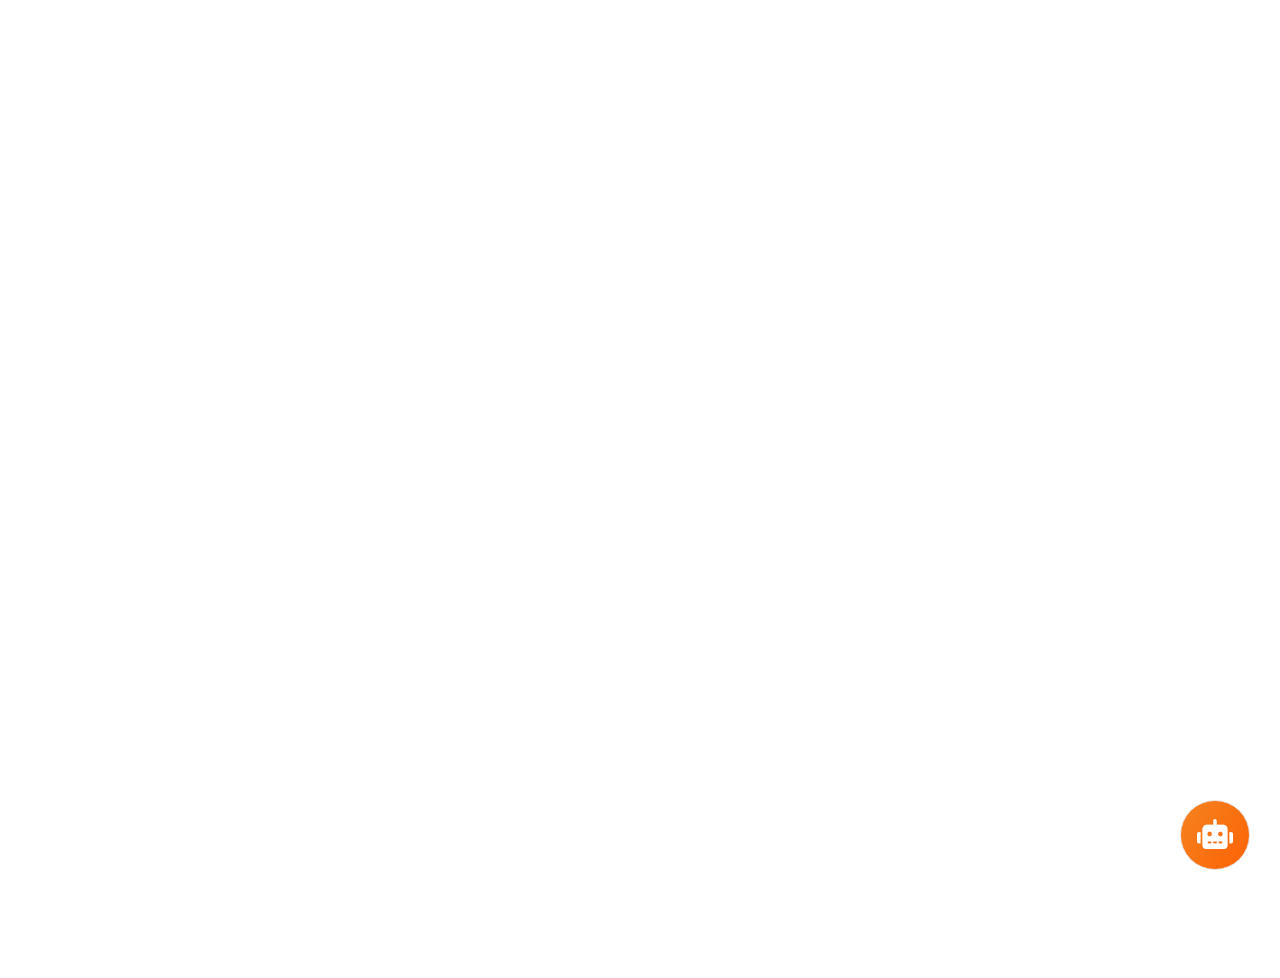
==== home.html @ d7fd7847 "renaming" ====
<!DOCTYPE html>
<html lang="en">
  <head>
    <meta charset="UTF-8" />
    <meta name="viewport" content="width=device-width, initial-scale=1.0" />
    <link rel="stylesheet" href="styles.css" />
    <link rel="preconnect" href="https://fonts.googleapis.com" />
    <link rel="preconnect" href="https://fonts.gstatic.com" crossorigin />
    <style>
        @import url('https://fonts.googleapis.com/css2?family=DM+Sans&family=Exo+2:wght@200&display=swap');
        </style>
    <title>Document</title>
  </head>
  <body>
    <div class="chatbox">
      <div class="chatbox__support">
        <div class="chatbox__header">
          <span style="font-weight: 700; font-size: 32px; margin-top: 25px; padding-top: 50px;">IRIS</span> <br />
          <span style="font-weight: 700; font-size: 24px;">Hello </span> <span class="wave">👋🏻</span><br />
          I am Iris, a Virtual Assistant <br />
          How may I help you?
        </div>
        <div class="chatbox__messages">
            <div class="faq">Frequently Asked Questions 
              <span>
                <img src="images/questionmark.png" width="4.9%" class="question">
                <img src="images/Ellipse 7.png" width="10%" class="qbackground">
              </span>
            </div>
          <div>
            <!-- <div class="messages__item messages__item--visitor">Hi!</div>
            <div class="messages__item messages__item--operator">
              What is it?
            </div> -->
            <svg width="400" height="180" class="box-top">
                <rect x="20" y="-467" rx="20" ry="20" width="420" height="440"
                style="fill:rgb(255, 255, 255);stroke:rgb(230, 227, 227);stroke-width:1px;opacity:100" />  
            </svg>
            <svg height="100" width="100" class="circle-top">
                <circle cx="50" cy="50" r="42" stroke="" stroke-width="1" fill="#FF7200" />
              </svg>

              <img src="images/bot.png" class="bot-img" alt="botimage" width="45px">
           
              <div class="btn-group">
                <button class="btn-s"><span><img src="images/Ellipse 5.png" class="bullet1"></span>
                  <span><img src="images/Ellipse 6.png" class="bullet2"></span>
                  Can I redeem my FB before the original term?</button>
               
                <button class="btn-s">
                  <span><img src="images/Ellipse 5.png" class="bullet1"></span>
                  <span><img src="images/Ellipse 6.png" class="bullet2"></span>
                  How do I pay my Credit card bill?</button>
                
                <button class="btn-s">
                  <span><img src="images/Ellipse 5.png" class="bullet1"></span>
                  <span><img src="images/Ellipse 6.png" class="bullet2"></span>
                  How can I get my Account Statement?</button>
                
                <button class="btn-s">
                  <span><img src="images/Ellipse 5.png" class="bullet1"></span>
                  <span><img src="images/Ellipse 6.png" class="bullet2"></span>
                  What is the tenure of Fixed Deposit?</button>
              </div>
              <div class="btn-group-2">
                <button class="btn-r">
                  <span><img src="images/Speech.png" width="30px" class="speech"></span>
                   Start a new Conversation</button>
                <br>
               
              </div>

          

            <!-- <div class="messages__item messages__item--typing">
              <span class="messages__dot"></span>
              <span class="messages__dot"></span>
              <span class="messages__dot"></span>
            </div> -->
          </div>
        </div>
        <!-- <div class="chatbox__footer">
          <input type="text" placeholder="Write a message" />
        </div> -->
      </div>
      <div class="chatbox__button">
        <button class="chatbot-btn">Chat</button>

      </div>
    </div>

    <script src="./Chat.js"></script>
    <script src="./app.js"></script>
  </body>
</html>
---- styles.css ----
.chatbox {
  position: absolute;
  bottom: 30px;
  right: 30px;
}

/* CONTENT IS CLOSE */
.chatbox__support {
    position: relative;
  display: flex;
  flex-direction: column;
  background: #FFFFFF;
  border: 2px solid rgb(237, 238, 241); 
  width: 460px;
  height: 680px;
  z-index: -123456;
  border-radius: 25px;
  opacity: 0;
  transition: all 0.5s ease-in-out;
}



/* CONTENT ISOPEN */
.chatbox--active {
  transform: translateY(-40px);
  z-index: 123456;
  opacity: 1;
}

/* BUTTON */
.chatbox__button {
  text-align: right;
  
}

.chatbot-btn{
  border-radius: 40px;
  width: 70px;
  height: 70px;
  background:linear-gradient(123.75deg, #F5821F 1.87%, #FF5C00 120.46%);
  border:1px solid rgb(231, 225, 225);
}

/* HEADER */
.chatbox__header {
  position: sticky;
  top: 0;
  height: 40%;
  font-family: 'DM Sans', sans-serif;
  font-size: 22px;
  font-style: normal;
  font-weight: 400;
  line-height: 35px;
  color: rgb(255, 255, 255);
  letter-spacing: 0.1em;
  text-align: left;
  padding: 20px 25px 20px 50px ;
  border-radius: 25px 25px 0px 0px;
  z-index: 5;
  background: linear-gradient(123.75deg, #F5821F 1.87%, #FF5C00 120.46%);
}

/* MESSAGES */
.chatbox__messages {
  margin-top: auto;
  display: flex;
  flex-direction: column;
 
}

.box-top{
    z-index: 12;
    position: absolute;
    overflow: visible;

    
}

.faq{
    z-index: 150;
    position: absolute;
    top: 40%;
    left:66.5px;
    font-family: 'DM Sans', sans-serif;
    font-size: 18px;
    font-style: normal;
    font-weight: 400;

}

.circle-top{
    z-index: 200;
    position: absolute;
    top: 24.5%;
    left:40px;
    filter: drop-shadow(0px 3px 3px rgba(136, 97, 97, 0.4));
    
}

.btn-group{
    position: absolute;
    z-index: 300;
    display: flex;
    flex-direction: column;
    width: 250px;
    padding-top: 10px;
    top: 45%;
    left:55px;
    
}

button:active {
  background-color: #ffffff;
  box-shadow: 0 2px rgb(180, 179, 179);
  transform: translateY(1.5px);
}

.btn-group-2{
  position: absolute;
  justify-content: center;
  z-index: 308;
  display: flex;
  flex-direction: column;
  width: 250px;
  padding-top: 0px; 
  top: 87%;
  left:85px;
  
}

.btn-s{
  border-radius: 8px;
  background-color: white;
  padding-left: 38px;
  height: 50px;
  width: 350px;
  font-family: 'DM Sans', sans-serif;
  font-size: 14px;
  font-style: normal;
  font-weight: 400;
  text-align: left;
  margin-bottom: 15px;
  border-color: rgb(110, 109, 109);
  border:1px solid rgb(184, 184, 184);
  filter: drop-shadow(0px 3px 3px rgba(136, 97, 97, 0.2));
}

.btn-r{
  border-radius: 25px;
  background-color: white;
  height: 44px;
  width: 300px;
  font-family: 'DM Sans', sans-serif;
  font-size: 14px;
  font-style: normal;
  font-weight: 400;
  border:1px solid rgb(184, 184, 184);
  filter: drop-shadow(0px 3px 3px rgba(136, 97, 97, 0.4));
}

.messages__item {
  background: orange;
  max-width: 60.6%;
  width: fit-content;
}

.messages__item--operator {
  margin-left: auto;
}

.messages__item--visitor {
  margin-right: auto;
}

/* FOOTER */
.chatbox__footer {
  position: sticky;
  bottom: 0;
}


.bot-img{
  z-index: 250;
  position: absolute;
  top: 28.8%;
  left:66.8px;

}

.bullet2{
  z-index: 309;
  position: absolute;
  top: 39%;
  left:20px;

}

.bullet1{
  z-index: 307;
  position: absolute;
  top: 34%;
  left:16px;

}

.question{
  z-index: 401;
  position: absolute;
  left: 104%;
  top: 20%;

}

.qbackground{
  z-index: 400;
  position: absolute;
  left: 101%;
  top: 10%;

}

.speech{
  z-index: 410;
  position: absolute;
  left: 12%;
  top: 7px;

}
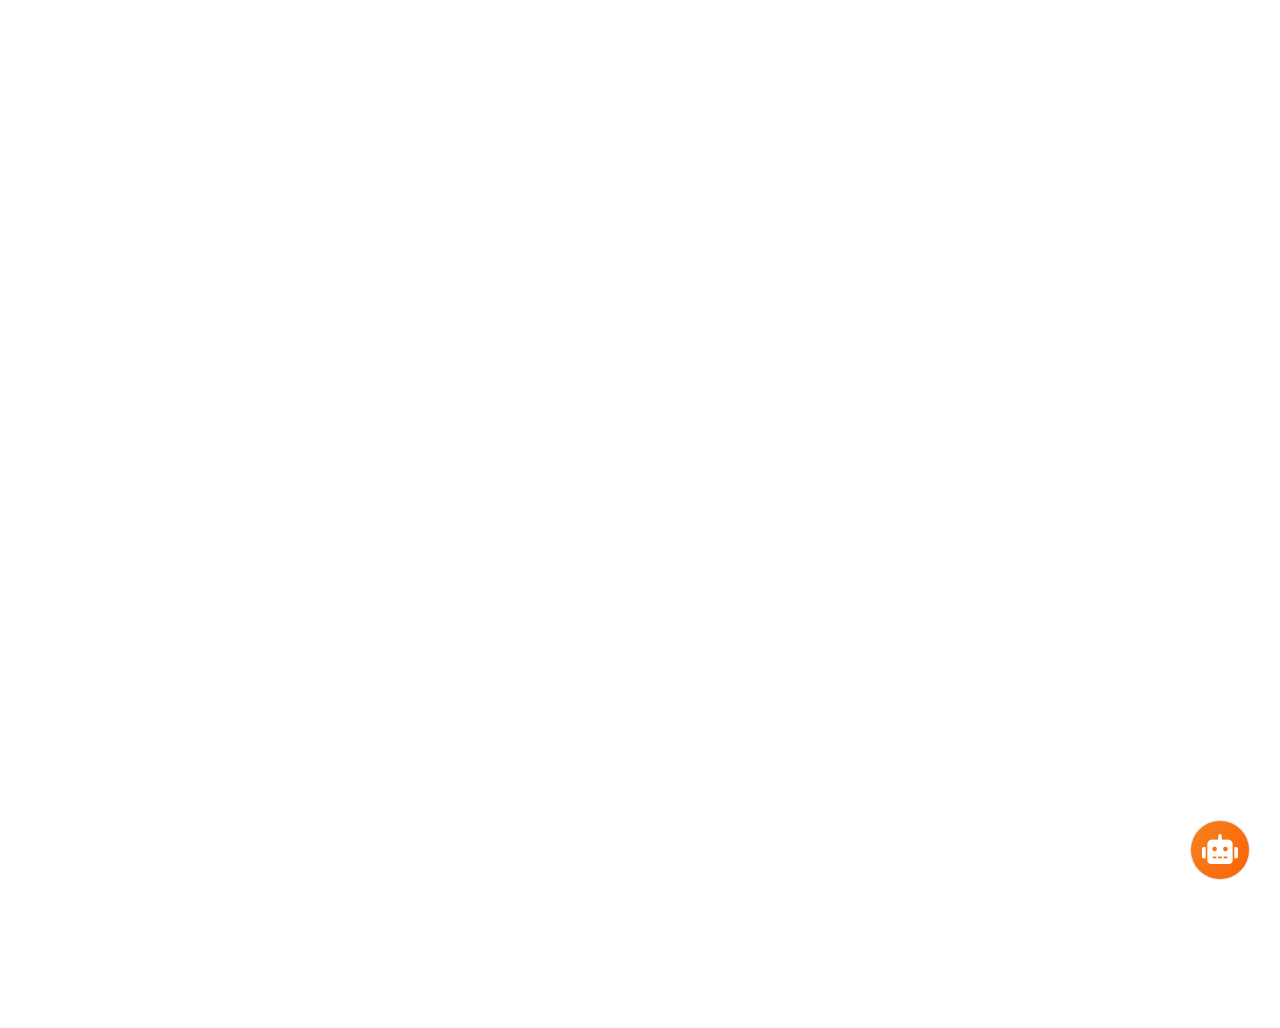
==== commit 89e05396: "resizing the chatbot" ====
--- a/home.html
+++ b/home.html
@@ -15,8 +15,8 @@
     <div class="chatbox">
       <div class="chatbox__support">
         <div class="chatbox__header">
-          <span style="font-weight: 700; font-size: 32px; margin-top: 25px; padding-top: 50px;">IRIS</span> <br />
-          <span style="font-weight: 700; font-size: 24px;">Hello </span> <span class="wave">👋🏻</span><br />
+          <span style="font-weight: 700; font-size: 28px; margin-top: 20px; padding-top: 45px;">IRIS</span> <br />
+          <span style="font-weight: 700; font-size: 18px;">Hello </span> <span class="wave">👋🏻</span><br />
           I am Iris, a Virtual Assistant <br />
           How may I help you?
         </div>
@@ -32,15 +32,15 @@
             <div class="messages__item messages__item--operator">
               What is it?
             </div> -->
-            <svg width="400" height="180" class="box-top">
-                <rect x="20" y="-467" rx="20" ry="20" width="420" height="440"
+            <svg width="400" height="210" class="box-top">
+                <rect x="20" y="-335" rx="20" ry="20" width="300" height="275"
                 style="fill:rgb(255, 255, 255);stroke:rgb(230, 227, 227);stroke-width:1px;opacity:100" />  
             </svg>
-            <svg height="100" width="100" class="circle-top">
-                <circle cx="50" cy="50" r="42" stroke="" stroke-width="1" fill="#FF7200" />
+            <svg height="74" width="70" class="circle-top">
+                <circle cx="28" cy="39" r="28" stroke="" stroke-width="1" fill="#FF7200" />
               </svg>
 
-              <img src="images/bot.png" class="bot-img" alt="botimage" width="45px">
+              <img src="images/bot.png" class="bot-img" alt="botimage" width="30px">
            
               <div class="btn-group">
                 <button class="btn-s"><span><img src="images/Ellipse 5.png" class="bullet1"></span>
@@ -64,8 +64,8 @@
               </div>
               <div class="btn-group-2">
                 <button class="btn-r">
-                  <span><img src="images/Speech.png" width="30px" class="speech"></span>
-                   Start a new Conversation</button>
+                  <span><img src="images/Speech.png" width="25px" class="speech"></span>
+                    Start a new Conversation</button>
                 <br>
                
               </div>
--- a/styles.css
+++ b/styles.css
@@ -2,19 +2,19 @@
 
 .chatbox {
   position: absolute;
-  bottom: 30px;
+  bottom: 20px;
   right: 30px;
 }
 
-/* CONTENT IS CLOSE */
+
 .chatbox__support {
     position: relative;
   display: flex;
   flex-direction: column;
   background: #FFFFFF;
   border: 2px solid rgb(237, 238, 241); 
-  width: 460px;
-  height: 680px;
+  width: 340px;
+  height: 490px;
   z-index: -123456;
   border-radius: 25px;
   opacity: 0;
@@ -23,14 +23,14 @@
 
 
 
-/* CONTENT ISOPEN */
+
 .chatbox--active {
   transform: translateY(-40px);
   z-index: 123456;
   opacity: 1;
 }
 
-/* BUTTON */
+
 .chatbox__button {
   text-align: right;
   
@@ -38,24 +38,24 @@
 
 .chatbot-btn{
   border-radius: 40px;
-  width: 70px;
-  height: 70px;
+  width: 60px;
+  height: 60px;
   background:linear-gradient(123.75deg, #F5821F 1.87%, #FF5C00 120.46%);
   border:1px solid rgb(231, 225, 225);
 }
 
-/* HEADER */
+
 .chatbox__header {
   position: sticky;
   top: 0;
   height: 40%;
   font-family: 'DM Sans', sans-serif;
-  font-size: 22px;
+  font-size: 13px;
   font-style: normal;
   font-weight: 400;
-  line-height: 35px;
+  line-height: 26px;
   color: rgb(255, 255, 255);
-  letter-spacing: 0.1em;
+  letter-spacing: 0.05em;
   text-align: left;
   padding: 20px 25px 20px 50px ;
   border-radius: 25px 25px 0px 0px;
@@ -63,7 +63,7 @@
   background: linear-gradient(123.75deg, #F5821F 1.87%, #FF5C00 120.46%);
 }
 
-/* MESSAGES */
+
 .chatbox__messages {
   margin-top: auto;
   display: flex;
@@ -82,12 +82,12 @@
 .faq{
     z-index: 150;
     position: absolute;
-    top: 40%;
+    top: 41%;
     left:66.5px;
     font-family: 'DM Sans', sans-serif;
-    font-size: 18px;
+    font-size: 15px;
     font-style: normal;
-    font-weight: 400;
+    font-weight: 200;
 
 }
 
@@ -107,8 +107,8 @@
     flex-direction: column;
     width: 250px;
     padding-top: 10px;
-    top: 45%;
-    left:55px;
+    top: 48%;
+    left:48px;
     
 }
 
@@ -124,25 +124,25 @@
   z-index: 308;
   display: flex;
   flex-direction: column;
-  width: 250px;
+  width: 180px;
   padding-top: 0px; 
-  top: 87%;
-  left:85px;
+  top: 90.4%;
+  left:65px;
   
 }
 
 .btn-s{
   border-radius: 8px;
   background-color: white;
-  padding-left: 38px;
-  height: 50px;
-  width: 350px;
+  padding-left: 35px;
+  height: 30px;
+  width: 245px;
   font-family: 'DM Sans', sans-serif;
-  font-size: 14px;
+  font-size: 10px;
   font-style: normal;
   font-weight: 400;
   text-align: left;
-  margin-bottom: 15px;
+  margin-bottom: 14px;
   border-color: rgb(110, 109, 109);
   border:1px solid rgb(184, 184, 184);
   filter: drop-shadow(0px 3px 3px rgba(136, 97, 97, 0.2));
@@ -151,10 +151,10 @@
 .btn-r{
   border-radius: 25px;
   background-color: white;
-  height: 44px;
-  width: 300px;
+  height: 30px;
+  width: 210px;
   font-family: 'DM Sans', sans-serif;
-  font-size: 14px;
+  font-size: 11px;
   font-style: normal;
   font-weight: 400;
   border:1px solid rgb(184, 184, 184);
@@ -185,8 +185,8 @@
 .bot-img{
   z-index: 250;
   position: absolute;
-  top: 28.8%;
-  left:66.8px;
+  top: 29.5%;
+  left: 15.7%;
 
 }
 
@@ -201,8 +201,8 @@
 .bullet1{
   z-index: 307;
   position: absolute;
-  top: 34%;
-  left:16px;
+  top: 30%;
+  left:16.5px;
 
 }
 
@@ -225,9 +225,9 @@
 .speech{
   z-index: 410;
   position: absolute;
-  left: 12%;
-  top: 7px;
-
-}
-
-
+  left: 8%;
+  top: 5px;
+
+}
+
+
